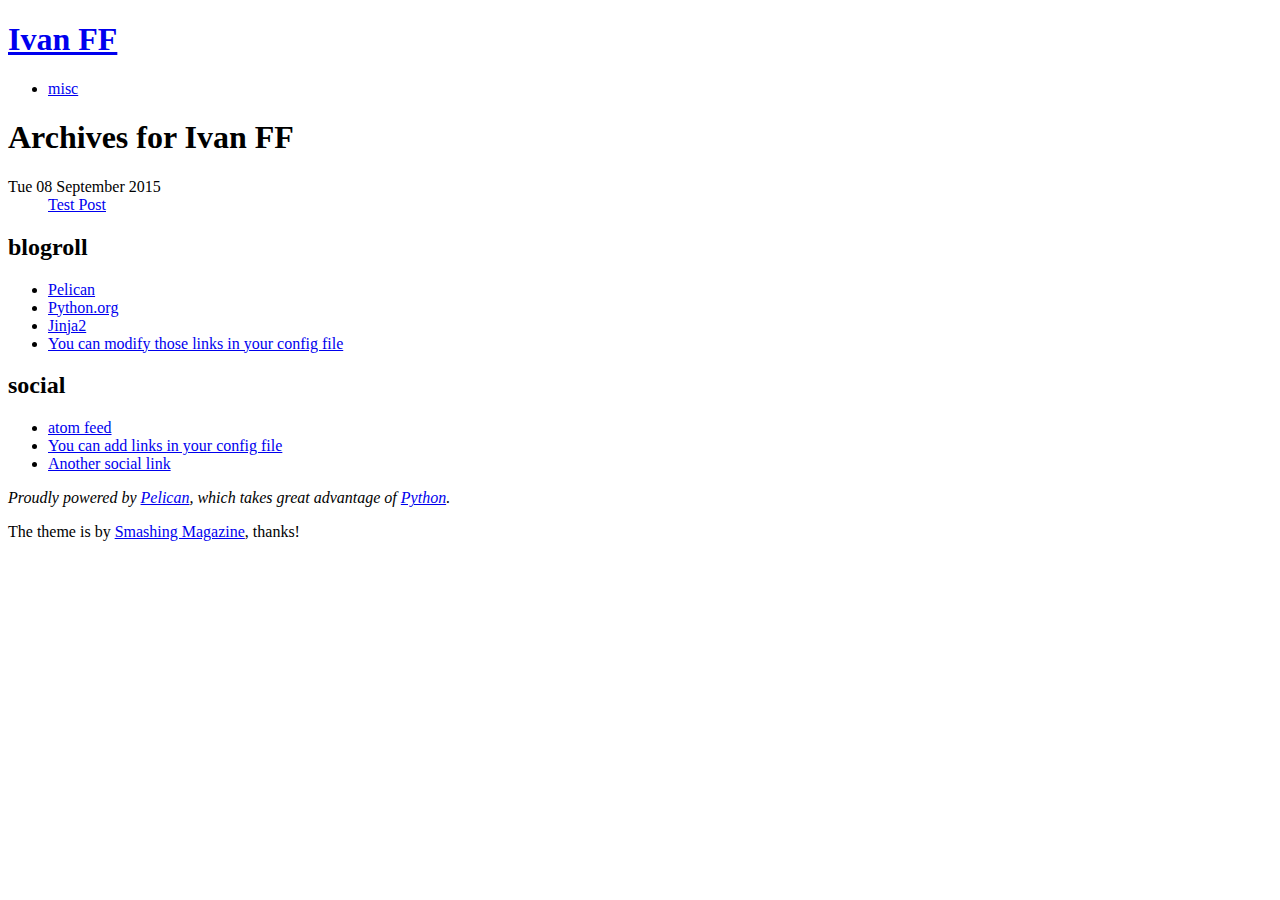
==== archives.html @ 1dc52f45 "Generate Pelican site" ====
<!DOCTYPE html>
<html lang="en">
<head>
        <meta charset="utf-8" />
        <title>Ivan FF</title>
        <link rel="stylesheet" href="http://ivanff.com/theme/css/main.css" />
        <link href="http://ivanff.com/feeds/all.atom.xml" type="application/atom+xml" rel="alternate" title="Ivan FF Atom Feed" />

        <!--[if IE]>
            <script src="https://html5shiv.googlecode.com/svn/trunk/html5.js"></script>
        <![endif]-->
</head>

<body id="index" class="home">
        <header id="banner" class="body">
                <h1><a href="http://ivanff.com/">Ivan FF </a></h1>
                <nav><ul>
                    <li><a href="http://ivanff.com/category/misc.html">misc</a></li>
                </ul></nav>
        </header><!-- /#banner -->
<section id="content" class="body">
<h1>Archives for Ivan FF</h1>

<dl>
    <dt>Tue 08 September 2015</dt>
    <dd><a href="http://ivanff.com/test-post.html">Test Post</a></dd>
</dl>
</section>
        <section id="extras" class="body">
                <div class="blogroll">
                        <h2>blogroll</h2>
                        <ul>
                            <li><a href="http://getpelican.com/">Pelican</a></li>
                            <li><a href="http://python.org/">Python.org</a></li>
                            <li><a href="http://jinja.pocoo.org/">Jinja2</a></li>
                            <li><a href="#">You can modify those links in your config file</a></li>
                        </ul>
                </div><!-- /.blogroll -->
                <div class="social">
                        <h2>social</h2>
                        <ul>
                            <li><a href="http://ivanff.com/feeds/all.atom.xml" type="application/atom+xml" rel="alternate">atom feed</a></li>

                            <li><a href="#">You can add links in your config file</a></li>
                            <li><a href="#">Another social link</a></li>
                        </ul>
                </div><!-- /.social -->
        </section><!-- /#extras -->

        <footer id="contentinfo" class="body">
                <address id="about" class="vcard body">
                Proudly powered by <a href="http://getpelican.com/">Pelican</a>, which takes great advantage of <a href="http://python.org">Python</a>.
                </address><!-- /#about -->

                <p>The theme is by <a href="http://coding.smashingmagazine.com/2009/08/04/designing-a-html-5-layout-from-scratch/">Smashing Magazine</a>, thanks!</p>
        </footer><!-- /#contentinfo -->

</body>
</html>
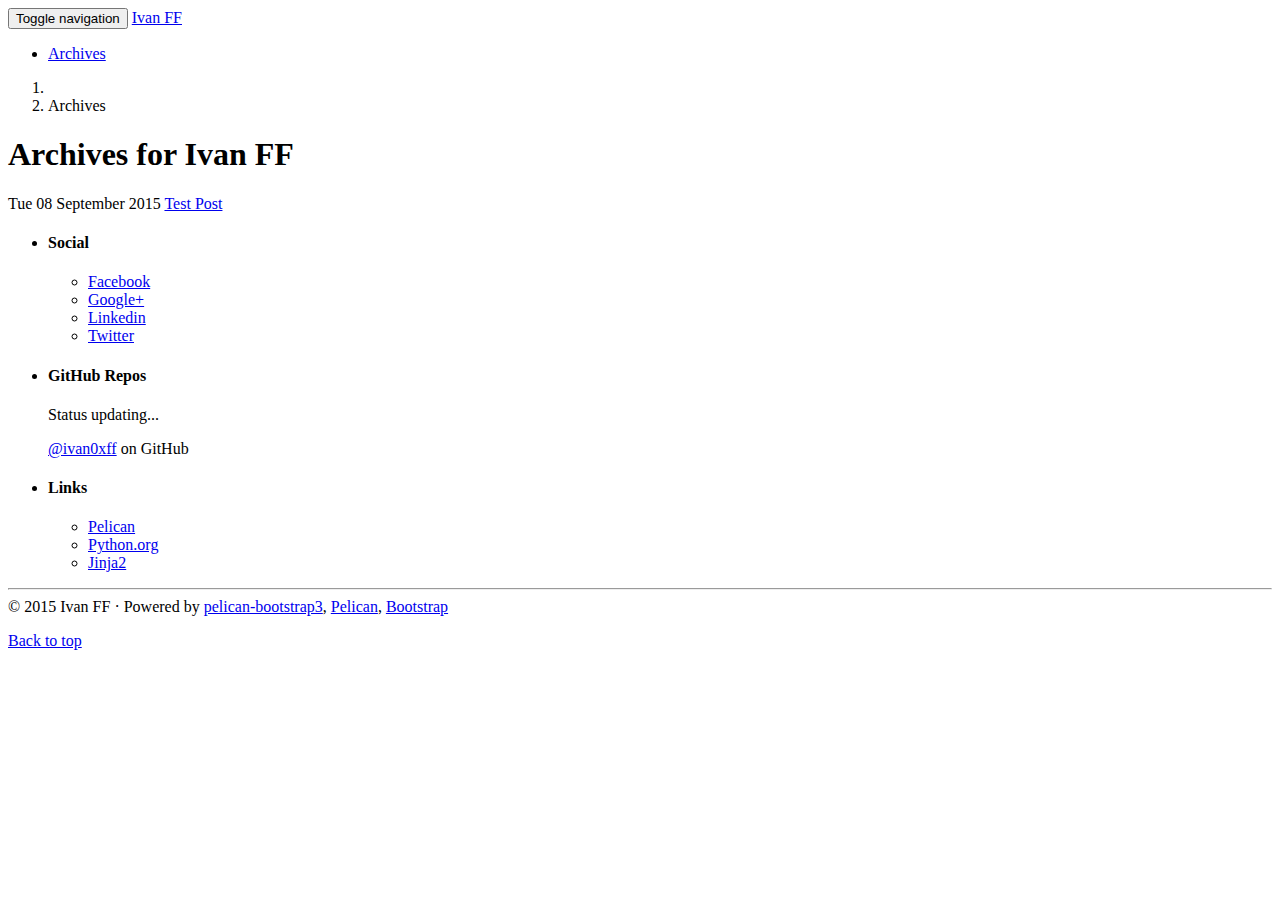
==== commit 996d7520: "Generate Pelican site" ====
--- a/archives.html
+++ b/archives.html
@@ -1,59 +1,190 @@
 <!DOCTYPE html>
-<html lang="en">
+<html lang="en" prefix="og: http://ogp.me/ns# fb: https://www.facebook.com/2008/fbml">
 <head>
-        <meta charset="utf-8" />
-        <title>Ivan FF</title>
-        <link rel="stylesheet" href="http://ivanff.com/theme/css/main.css" />
-        <link href="http://ivanff.com/feeds/all.atom.xml" type="application/atom+xml" rel="alternate" title="Ivan FF Atom Feed" />
+    <title>Archives - Ivan FF</title>
+    <!-- Using the latest rendering mode for IE -->
+    <meta http-equiv="X-UA-Compatible" content="IE=edge">
+    <meta charset="utf-8">
+    <meta name="viewport" content="width=device-width, initial-scale=1.0">
 
-        <!--[if IE]>
-            <script src="https://html5shiv.googlecode.com/svn/trunk/html5.js"></script>
-        <![endif]-->
+
+
+
+        <meta name="author" content="Ivan FF" />
+
+    <!-- Open Graph tags -->
+        <meta property="og:site_name" content="Ivan FF" />
+        <meta property="og:type" content="website"/>
+        <meta property="og:title" content="Ivan FF"/>
+        <meta property="og:url" content="http://ivanff.com"/>
+        <meta property="og:description" content="Ivan FF"/>
+
+
+    <!-- Bootstrap -->
+        <link rel="stylesheet" href="http://ivanff.com/theme/css/bootstrap.darkly.min.css" type="text/css"/>
+    <link href="http://ivanff.com/theme/css/font-awesome.min.css" rel="stylesheet">
+
+    <link href="http://ivanff.com/theme/css/pygments/native.css" rel="stylesheet">
+    <link rel="stylesheet" href="http://ivanff.com/theme/css/style.css" type="text/css"/>
+        <link href="http://ivanff.com/static/custom.css" rel="stylesheet">
+        <link href="http://ivanff.com/theme/css/shariff/shariff.min.css" rel="stylesheet">
+
+        <link href="http://ivanff.com/feeds/all.atom.xml" type="application/atom+xml" rel="alternate"
+              title="Ivan FF ATOM Feed"/>
+
+
+
+
 </head>
+<body>
 
-<body id="index" class="home">
-        <header id="banner" class="body">
-                <h1><a href="http://ivanff.com/">Ivan FF </a></h1>
-                <nav><ul>
-                    <li><a href="http://ivanff.com/category/misc.html">misc</a></li>
-                </ul></nav>
-        </header><!-- /#banner -->
-<section id="content" class="body">
-<h1>Archives for Ivan FF</h1>
+<div class="navbar navbar-default navbar-fixed-top" role="navigation">
+	<div class="container">
+        <div class="navbar-header">
+            <button type="button" class="navbar-toggle" data-toggle="collapse" data-target=".navbar-ex1-collapse">
+                <span class="sr-only">Toggle navigation</span>
+                <span class="icon-bar"></span>
+                <span class="icon-bar"></span>
+                <span class="icon-bar"></span>
+            </button>
+            <a href="http://ivanff.com/" class="navbar-brand">
+Ivan FF            </a>
+        </div>
+        <div class="collapse navbar-collapse navbar-ex1-collapse">
+            <ul class="nav navbar-nav">
+            </ul>
+            <ul class="nav navbar-nav navbar-right">
+              <li><a href="http://ivanff.com/archives.html"><i class="fa fa-th-list"></i><span class="icon-label">Archives</span></a></li>
+            </ul>
+        </div>
+        <!-- /.navbar-collapse -->
+    </div>
+</div> <!-- /.navbar -->
+<!-- Banner -->
+<!-- End Banner -->
+<div class="container">
+    <div class="row">
+        <div class="col-sm-9">
+    <ol class="breadcrumb">
+        <li><a href="http://ivanff.com" title="Ivan FF"><i class="fa fa-home fa-lg"></i></a></li>
+        <li class="active">Archives</li>
+    </ol>
+    <section id="content">
+        <h1>Archives for Ivan FF</h1>
+        <div id="archives">
+                <p>
+                    <span class="categories-timestamp"><time datetime="2015-09-08T00:00:00-07:00">Tue 08 September 2015</time></span>
+                    <a href="http://ivanff.com/blog/2015/Sep/test-post.html">Test Post</a>
+                </p>
+        </div>
+    </section>
+        </div>
+        <div class="col-sm-3" id="sidebar">
+            <aside>
 
-<dl>
-    <dt>Tue 08 September 2015</dt>
-    <dd><a href="http://ivanff.com/test-post.html">Test Post</a></dd>
-</dl>
+<section class="well well-sm">
+    <ul class="list-group list-group-flush">
+            <li class="list-group-item"><h4><i class="fa fa-home fa-lg"></i><span class="icon-label">Social</span></h4>
+              <ul class="list-group" id="social">
+                <li class="list-group-item"><a href="https://www.facebook.com/Hideaki02"><i class="fa fa-facebook-square fa-lg"></i> Facebook</a></li>
+                <li class="list-group-item"><a href="https://google.com/+IvanFerrariFossa"><i class="fa fa-google-plus-square fa-lg"></i> Google+</a></li>
+                <li class="list-group-item"><a href="https://www.linkedin.com/pub/ivan-fossa-ferrari/28/154/23"><i class="fa fa-linkedin-square fa-lg"></i> Linkedin</a></li>
+                <li class="list-group-item"><a href="https://twitter.com/hideaki042"><i class="fa fa-twitter-square fa-lg"></i> Twitter</a></li>
+              </ul>
+            </li>
+
+
+
+
+
+
+    <li class="list-group-item"><h4><i class="fa fa-github fa-lg"></i><span class="icon-label">GitHub Repos</span></h4>
+        <div id="gh_repos">
+            <p class="list-group-item">Status updating...</p>
+        </div>
+            <a href="https://github.com/ivan0xff">@ivan0xff</a> on GitHub
+    </li>
+    <li class="list-group-item"><h4><i class="fa fa-external-link-square fa-lg"></i><span class="icon-label">Links</span></h4>
+      <ul class="list-group" id="links">
+        <li class="list-group-item">
+            <a href="http://getpelican.com/" target="_blank">
+                Pelican
+            </a>
+        </li>
+        <li class="list-group-item">
+            <a href="http://python.org/" target="_blank">
+                Python.org
+            </a>
+        </li>
+        <li class="list-group-item">
+            <a href="http://jinja.pocoo.org/" target="_blank">
+                Jinja2
+            </a>
+        </li>
+      </ul>
+    </li>
+    </ul>
 </section>
-        <section id="extras" class="body">
-                <div class="blogroll">
-                        <h2>blogroll</h2>
-                        <ul>
-                            <li><a href="http://getpelican.com/">Pelican</a></li>
-                            <li><a href="http://python.org/">Python.org</a></li>
-                            <li><a href="http://jinja.pocoo.org/">Jinja2</a></li>
-                            <li><a href="#">You can modify those links in your config file</a></li>
-                        </ul>
-                </div><!-- /.blogroll -->
-                <div class="social">
-                        <h2>social</h2>
-                        <ul>
-                            <li><a href="http://ivanff.com/feeds/all.atom.xml" type="application/atom+xml" rel="alternate">atom feed</a></li>
+            </aside>
+        </div>
+    </div>
+</div>
+<footer>
+   <div class="container">
+      <hr>
+      <div class="row">
+         <div class="col-xs-10">&copy; 2015 Ivan FF
+            &middot; Powered by <a href="https://github.com/DandyDev/pelican-bootstrap3" target="_blank">pelican-bootstrap3</a>,
+            <a href="http://docs.getpelican.com/" target="_blank">Pelican</a>,
+            <a href="http://getbootstrap.com" target="_blank">Bootstrap</a>         </div>
+         <div class="col-xs-2"><p class="pull-right"><i class="fa fa-arrow-up"></i> <a href="#">Back to top</a></p></div>
+      </div>
+   </div>
+</footer>
+<script src="http://ivanff.com/theme/js/jquery.min.js"></script>
 
-                            <li><a href="#">You can add links in your config file</a></li>
-                            <li><a href="#">Another social link</a></li>
-                        </ul>
-                </div><!-- /.social -->
-        </section><!-- /#extras -->
+<!-- Include all compiled plugins (below), or include individual files as needed -->
+<script src="http://ivanff.com/theme/js/bootstrap.min.js"></script>
 
-        <footer id="contentinfo" class="body">
-                <address id="about" class="vcard body">
-                Proudly powered by <a href="http://getpelican.com/">Pelican</a>, which takes great advantage of <a href="http://python.org">Python</a>.
-                </address><!-- /#about -->
+<!-- Enable responsive features in IE8 with Respond.js (https://github.com/scottjehl/Respond) -->
+<script src="http://ivanff.com/theme/js/respond.min.js"></script>
 
-                <p>The theme is by <a href="http://coding.smashingmagazine.com/2009/08/04/designing-a-html-5-layout-from-scratch/">Smashing Magazine</a>, thanks!</p>
-        </footer><!-- /#contentinfo -->
+    <!-- GitHub JS -->
+    <script type="text/javascript">
+        $(document).ready(function () {
+            if (!window.jXHR) {
+                var jxhr = document.createElement('script');
+                jxhr.type = 'text/javascript';
+                jxhr.src = 'http://ivanff.com/theme/js/jXHR.js';
+                var s = document.getElementsByTagName('script')[0];
+                s.parentNode.insertBefore(jxhr, s);
+            }
+
+            github.showRepos({
+                user: 'ivan0xff',
+                count: 5,
+                skip_forks: false,
+                target: '#gh_repos'
+            });
+        });
+    </script>
+    <script src="http://ivanff.com/theme/js/github.js" type="text/javascript"></script>
+    <!-- End GitHub JS Code -->
+    <!-- Disqus -->
+    <script type="text/javascript">
+        /* * * CONFIGURATION VARIABLES: EDIT BEFORE PASTING INTO YOUR WEBPAGE * * */
+        var disqus_shortname = 'ivanff'; // required: replace example with your forum shortname
+
+        /* * * DON'T EDIT BELOW THIS LINE * * */
+        (function () {
+            var s = document.createElement('script');
+            s.async = true;
+            s.type = 'text/javascript';
+            s.src = '//' + disqus_shortname + '.disqus.com/count.js';
+            (document.getElementsByTagName('HEAD')[0] || document.getElementsByTagName('BODY')[0]).appendChild(s);
+        }());
+    </script>
+    <!-- End Disqus Code -->
 
 </body>
 </html>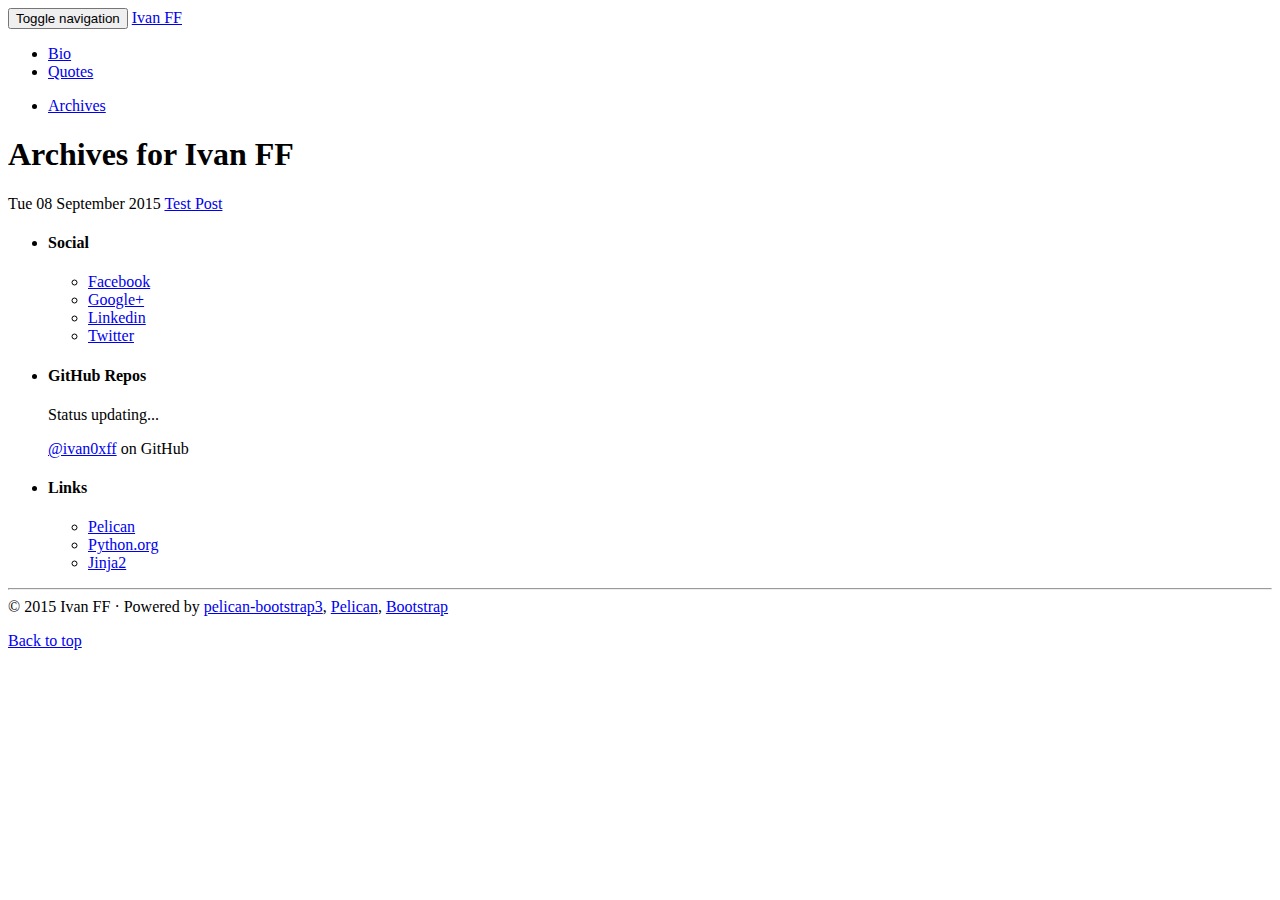
==== commit a8ec3db4: "Generate Pelican site" ====
--- a/archives.html
+++ b/archives.html
@@ -16,20 +16,20 @@
         <meta property="og:site_name" content="Ivan FF" />
         <meta property="og:type" content="website"/>
         <meta property="og:title" content="Ivan FF"/>
-        <meta property="og:url" content="http://ivanff.com"/>
+        <meta property="og:url" content="https://ivanff.com"/>
         <meta property="og:description" content="Ivan FF"/>
 
 
     <!-- Bootstrap -->
-        <link rel="stylesheet" href="http://ivanff.com/theme/css/bootstrap.darkly.min.css" type="text/css"/>
-    <link href="http://ivanff.com/theme/css/font-awesome.min.css" rel="stylesheet">
+        <link rel="stylesheet" href="https://ivanff.com/theme/css/bootstrap.darkly.min.css" type="text/css"/>
+    <link href="https://ivanff.com/theme/css/font-awesome.min.css" rel="stylesheet">
 
-    <link href="http://ivanff.com/theme/css/pygments/native.css" rel="stylesheet">
-    <link rel="stylesheet" href="http://ivanff.com/theme/css/style.css" type="text/css"/>
-        <link href="http://ivanff.com/static/custom.css" rel="stylesheet">
-        <link href="http://ivanff.com/theme/css/shariff/shariff.min.css" rel="stylesheet">
+    <link href="https://ivanff.com/theme/css/pygments/native.css" rel="stylesheet">
+    <link rel="stylesheet" href="https://ivanff.com/theme/css/style.css" type="text/css"/>
+        <link href="https://ivanff.com/static/custom.css" rel="stylesheet">
+        <link href="https://ivanff.com/theme/css/shariff/shariff.min.css" rel="stylesheet">
 
-        <link href="http://ivanff.com/feeds/all.atom.xml" type="application/atom+xml" rel="alternate"
+        <link href="https://ivanff.com/feeds/all.atom.xml" type="application/atom+xml" rel="alternate"
               title="Ivan FF ATOM Feed"/>
 
 
@@ -47,14 +47,20 @@
                 <span class="icon-bar"></span>
                 <span class="icon-bar"></span>
             </button>
-            <a href="http://ivanff.com/" class="navbar-brand">
+            <a href="https://ivanff.com/" class="navbar-brand">
 Ivan FF            </a>
         </div>
         <div class="collapse navbar-collapse navbar-ex1-collapse">
             <ul class="nav navbar-nav">
+                         <li><a href="https://ivanff.com/pages/bio.html">
+                             Bio
+                          </a></li>
+                         <li><a href="https://ivanff.com/pages/quotes.html">
+                             Quotes
+                          </a></li>
             </ul>
             <ul class="nav navbar-nav navbar-right">
-              <li><a href="http://ivanff.com/archives.html"><i class="fa fa-th-list"></i><span class="icon-label">Archives</span></a></li>
+              <li><a href="https://ivanff.com/archives.html"><i class="fa fa-th-list"></i><span class="icon-label">Archives</span></a></li>
             </ul>
         </div>
         <!-- /.navbar-collapse -->
@@ -65,16 +71,12 @@
 <div class="container">
     <div class="row">
         <div class="col-sm-9">
-    <ol class="breadcrumb">
-        <li><a href="http://ivanff.com" title="Ivan FF"><i class="fa fa-home fa-lg"></i></a></li>
-        <li class="active">Archives</li>
-    </ol>
     <section id="content">
         <h1>Archives for Ivan FF</h1>
         <div id="archives">
                 <p>
                     <span class="categories-timestamp"><time datetime="2015-09-08T00:00:00-07:00">Tue 08 September 2015</time></span>
-                    <a href="http://ivanff.com/blog/2015/Sep/test-post.html">Test Post</a>
+                    <a href="https://ivanff.com/blog/2015/Sep/test-post.html">Test Post</a>
                 </p>
         </div>
     </section>
@@ -141,13 +143,13 @@
       </div>
    </div>
 </footer>
-<script src="http://ivanff.com/theme/js/jquery.min.js"></script>
+<script src="https://ivanff.com/theme/js/jquery.min.js"></script>
 
 <!-- Include all compiled plugins (below), or include individual files as needed -->
-<script src="http://ivanff.com/theme/js/bootstrap.min.js"></script>
+<script src="https://ivanff.com/theme/js/bootstrap.min.js"></script>
 
 <!-- Enable responsive features in IE8 with Respond.js (https://github.com/scottjehl/Respond) -->
-<script src="http://ivanff.com/theme/js/respond.min.js"></script>
+<script src="https://ivanff.com/theme/js/respond.min.js"></script>
 
     <!-- GitHub JS -->
     <script type="text/javascript">
@@ -155,7 +157,7 @@
             if (!window.jXHR) {
                 var jxhr = document.createElement('script');
                 jxhr.type = 'text/javascript';
-                jxhr.src = 'http://ivanff.com/theme/js/jXHR.js';
+                jxhr.src = 'https://ivanff.com/theme/js/jXHR.js';
                 var s = document.getElementsByTagName('script')[0];
                 s.parentNode.insertBefore(jxhr, s);
             }
@@ -168,7 +170,7 @@
             });
         });
     </script>
-    <script src="http://ivanff.com/theme/js/github.js" type="text/javascript"></script>
+    <script src="https://ivanff.com/theme/js/github.js" type="text/javascript"></script>
     <!-- End GitHub JS Code -->
     <!-- Disqus -->
     <script type="text/javascript">
